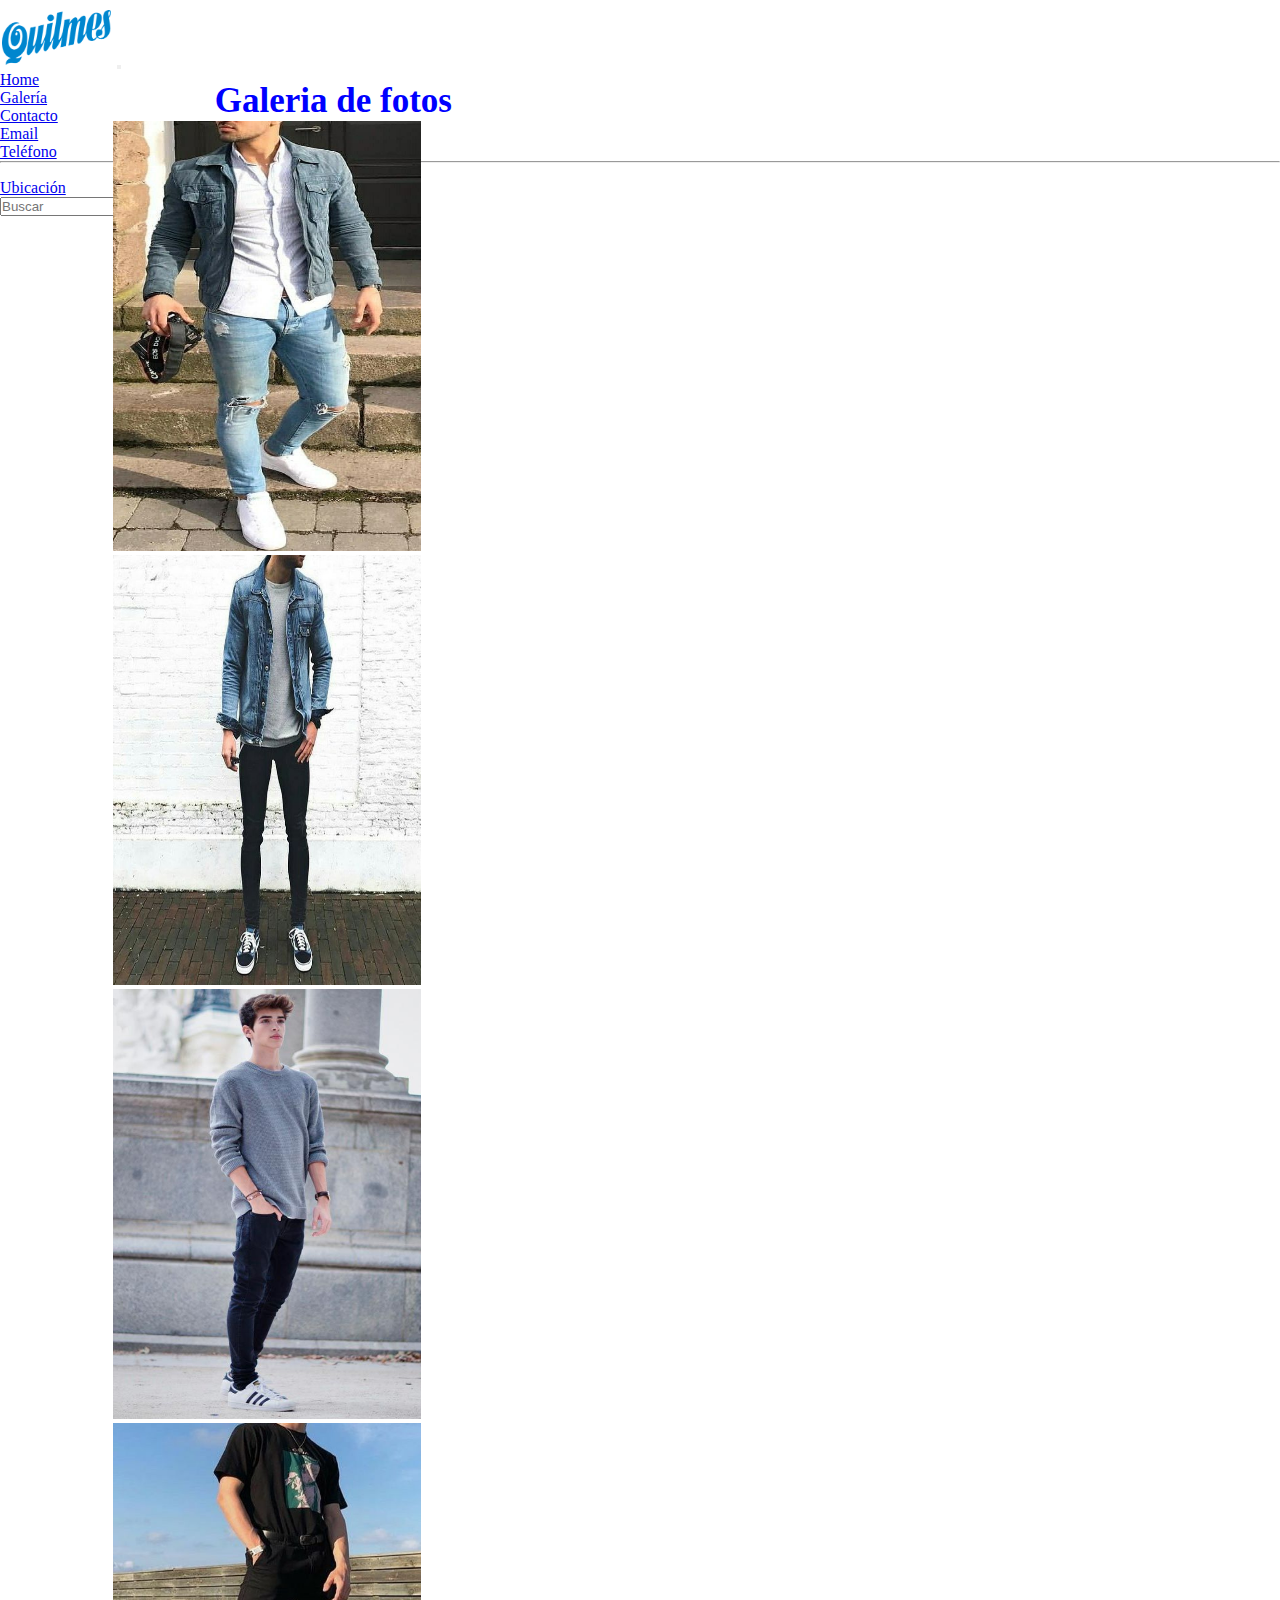
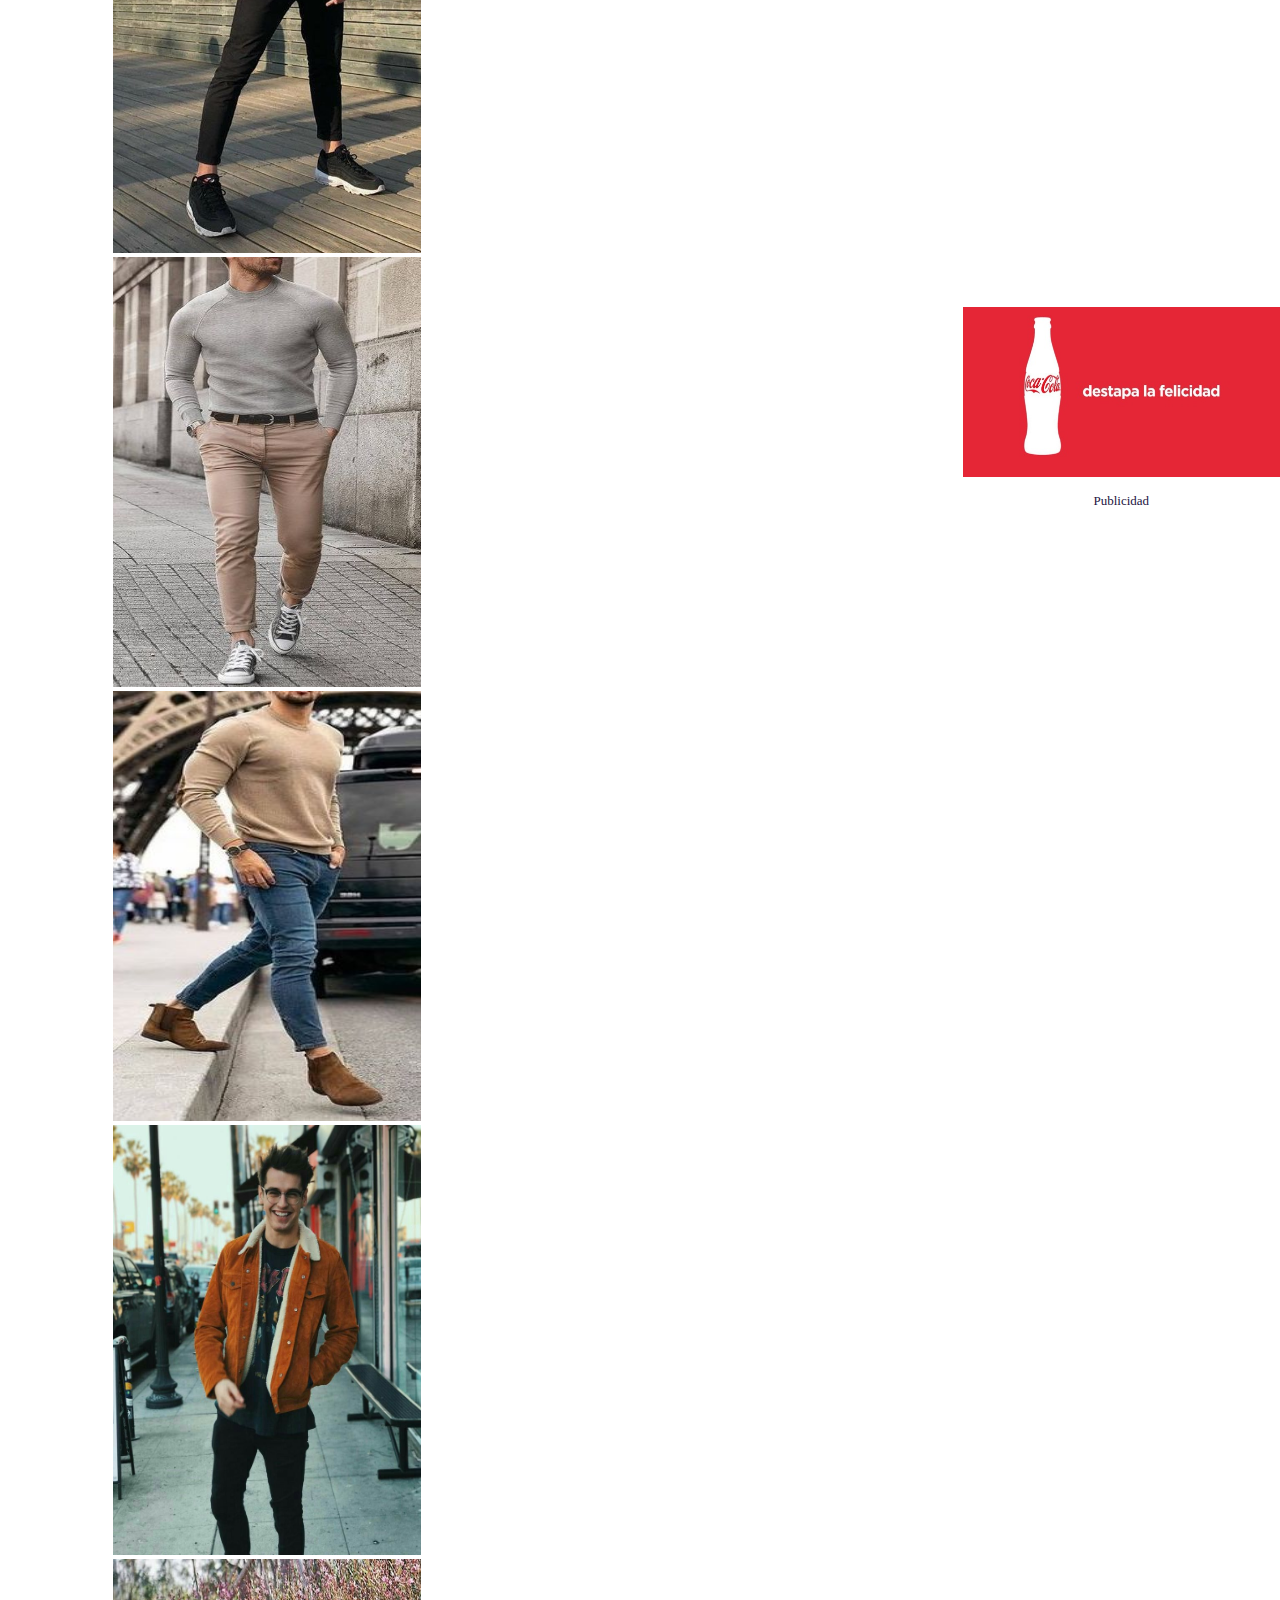
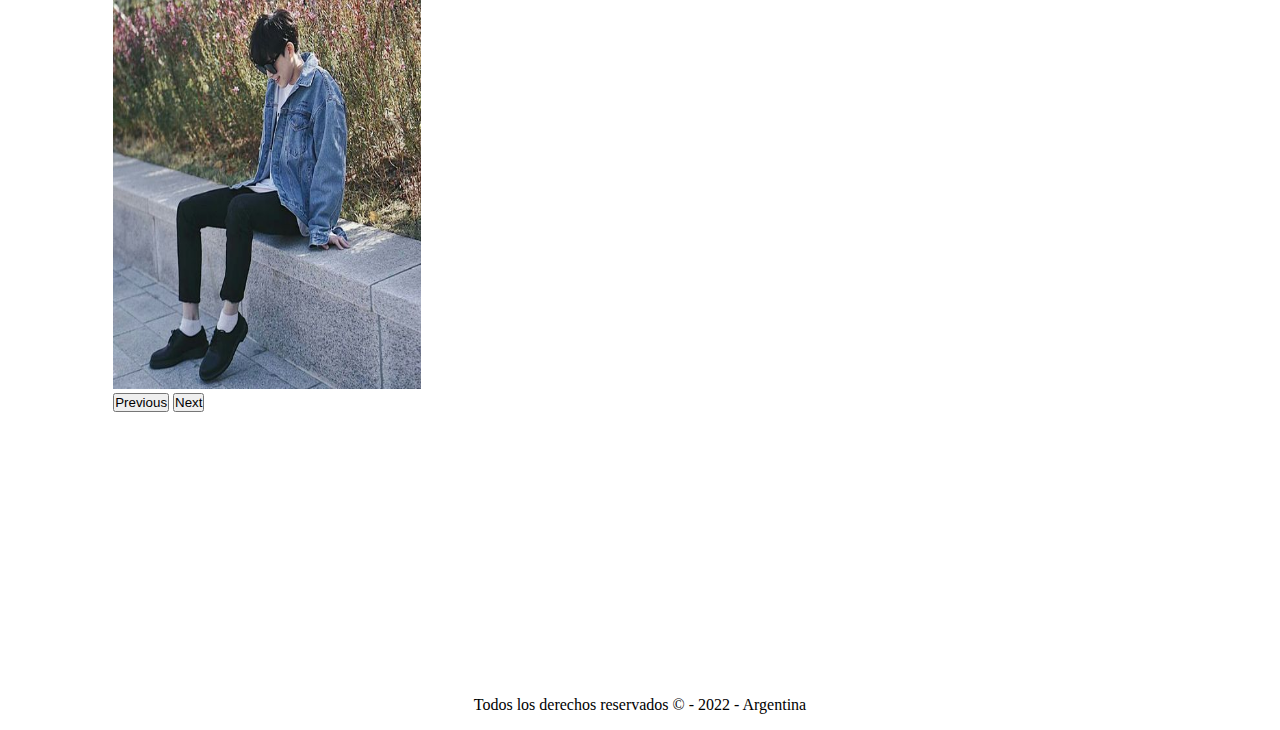
==== pages/galeria.html @ 30c47332 "Mi Primer Commit" ====
<!DOCTYPE html>
<html lang="en">
<head>
    <meta charset="UTF-8">
    <meta http-equiv="X-UA-Compatible" content="IE=edge">
    <meta name="viewport" content="width=device-width, initial-scale=1.0">
    <title>Galeria</title>
    <link href="https://cdn.jsdelivr.net/npm/bootstrap@5.0.2/dist/css/bootstrap.min.css" rel="stylesheet" integrity="sha384-EVSTQN3/azprG1Anm3QDgpJLIm9Nao0Yz1ztcQTwFspd3yD65VohhpuuCOmLASjC" crossorigin="anonymous">
    <link rel="stylesheet" href="../styles/styles.css">
</head>
<body>

    <!--Header-->

  <header>
    <div class="container">
      <div class="row">
           <div class="col-lg-2 col-xs-6"></div>
      </div>
      
    <nav class="navbar navbar-expand-lg bg-light navbar-light">
      <div class="container-fluid">
        <a class="navbar-brand" href="../index.html"><img src="../media/logo.png" class="logoQuilmes"></a>
        <button class="navbar-toggler" type="button" data-bs-toggle="collapse" data-bs-target="#navbarSupportedContent" aria-controls="navbarSupportedContent" aria-expanded="false" aria-label="Toggle navigation">
          <span class="navbar-toggler-icon"></span>
        </button>
        <div class="collapse navbar-collapse justify-content-end" id="navbarSupportedContent">
          <ul class="navbar-nav me-auto mb-2 mb-lg-0">
            <li class="nav-item">
              <a class="nav-link active" aria-current="page" href="../index.html">Home</a>
            </li>
            <li class="nav-item">
              <a class="nav-link" href="galeria.html">Galería</a>
            </li>
            <li class="nav-item dropdown">
              <a class="nav-link dropdown-toggle" href="#" role="button" data-bs-toggle="dropdown" aria-expanded="false">
                Contacto
              </a>
              <ul class="dropdown-menu">
                <li><a class="dropdown-item" href="#">Email</a></li>
                <li><a class="dropdown-item" href="#">Teléfono</a></li>
                <li><hr class="dropdown-divider"></li>
                <li><a class="dropdown-item" href="#">Ubicación</a></li>
              </ul>
            </li>
            
          </ul>
          <form class="d-flex" role="search">
            <input class="form-control me-2" type="search" placeholder="Buscar" aria-label="Search">
            <button class="btn btn-outline-success" type="submit">Buscar</button>
          </form>
        </div>
      </div>
    </nav>

  </header>
    
<!--Contenido principal-->

  <main>
    <div class="container">
      <div class="row">
           <div class="col-lg-2 col-xs-6"></div>
      </div>
      <div id="plantilla">

        <section id="galeria" class="galeria">
          <h2>Galeria de fotos</h2>
          <div id="carouselExampleControls" class="carousel slide" data-bs-ride="carousel">
            <div class="carousel-inner">
              <div class="carousel-item active">
                <img src="../media/ropa2.jpg" class="d-block w-100 fotoGaleria" alt="1">
              </div>
              <div class="carousel-item">
                <img src="../media/ropa1.jpg" class="d-block w-100 fotoGaleria" alt="2">
              </div>
              <div class="carousel-item">
                <img src="../media/ropa3.jpg" class="d-block w-100 fotoGaleria" alt="3">
              </div>
              <div class="carousel-item">
                <img src="../media/ropa4.jpg" class="d-block w-100 fotoGaleria" alt="4">
              </div>
              <div class="carousel-item">
                <img src="../media/ropa5.jpg" class="d-block w-100 fotoGaleria" alt="5">
              </div>
              <div class="carousel-item">
                <img src="../media/ropa6.jpg" class="d-block w-100 fotoGaleria" alt="6">
              </div>
              <div class="carousel-item">
                <img src="../media/ropa7.jpg" class="d-block w-100 fotoGaleria" alt="7">
              </div>
              <div class="carousel-item">
                <img src="../media/ropa8.jpg" class="d-block w-100 fotoGaleria" alt="8">
              </div>
            </div>
            <button class="carousel-control-prev" type="button" data-bs-target="#carouselExampleControls" data-bs-slide="prev">
              <span class="carousel-control-prev-icon" aria-hidden="true"></span>
              <span class="visually-hidden">Previous</span>
            </button>
            <button class="carousel-control-next" type="button" data-bs-target="#carouselExampleControls" data-bs-slide="next">
              <span class="carousel-control-next-icon" aria-hidden="true"></span>
              <span class="visually-hidden">Next</span>
            </button>
            </div>
        </section>
        
        
      
          <div id="publicidad" class="publicidad">
            <a title="Coca Cola" href="https://cocacola.com/"><img src="../media/publicidadcoca.jpg" alt="Publicidad" class="publicidadImg"></a>
            <p class="publicidadText">Publicidad</p>
        </div>
    </div>
  </main>

    <!--Footer-->


  <footer id="footer">Todos los derechos reservados © - 2022 - Argentina</footer>

  <script src="https://cdn.jsdelivr.net/npm/bootstrap@5.0.2/dist/js/bootstrap.bundle.min.js" integrity="sha384-MrcW6ZMFYlzcLA8Nl+NtUVF0sA7MsXsP1UyJoMp4YLEuNSfAP+JcXn/tWtIaxVXM" crossorigin="anonymous"></script>
</body>
</html>
---- styles/styles.css ----
*{
    margin: 0%;
    padding: 0%
}
body{
    max-width: 100%;
    width: 100%;
}

/* Header */

.logoQuilmes{
    
    height: 55px;
    margin: 10px 2px 2px 2px;
}
header h2{
    margin-left: 5%;
}


main{
    
    width: 100%;
    
    
}

/* Titulo */

main h2{
    color: blue;
    display: flex;
    justify-content: center;
    font-size: 35px;
    margin-top: 5%;
}

.containerTituloEmoji{display: flex;
    flex-direction: row;
    justify-content: center;
    align-items: center;

}
.emoji {
    font-size: 3rem;
    
}
.emoji:hover {
    animation: agitar 0.5s;
    
}
@keyframes agitar {
    0% {
        transform: translate(1px, 1px) rotate(0deg);
    }
    10% {
        transform: translate(-1px, -2px) rotate(-1deg);
    }
    20% {
        transform: translate(-3px, 0px) rotate(1deg);
    }
    30% {
        transform: translate(3px, 2px) rotate(0deg);
    }
    40% {
        transform: translate(1px, -1px) rotate(1deg);
    }
    50% {
        transform: translate(-1px, 2px) rotate(-1deg);
    }
    60% {
        transform: translate(-3px, 1px) rotate(0deg);
    }
    70% {
        transform: translate(3px, 1px) rotate(-1deg);
    }
    80% {
        transform: translate(-1px, 2px) rotate(-1deg);
    }
    90% {
        transform: translate(-1px, 2px) rotate(-1deg);
    }
}
main p{
    color: rgb(34, 19, 65);
    display: flex;
    justify-content: center;
    margin-top: 5%;
    font-size: 20px;
}


/* Contenido principal */

.fotoPrincipal{
   margin-top: 3%;
   margin-left: 20%;
   margin-right: 20%;
   width: 60%;
   
}

footer{
    width: 100%;
    height: 50px;
    margin-top: 80px;
    display: flex;
    align-items: center;
    justify-content: center;
}

#plantilla {
    display: grid;
    grid-template-areas:
        " header header"
        " galeria publicidad" 
        " footer footer"; 
    grid-column-gap: 10px;
    grid-row-gap: 10px;
    grid-template-columns: 3fr 1fr;
}

.fotoGaleria {
    width: 70%;
    height: 430px;
}
.publicidad {
    grid-area: publicidad;
    display: flex;
    justify-content: center;
    align-items: center;
    display: flex;
    flex-direction: column;
}

#galeria {
    grid-area: galeria;
    display: flex;
    display: flex;
    flex-direction: column;
    align-items: center;
    justify-content: center;
    width: 70%;
    height: 90%;
}



.publicidadImg{
    width: 100%;
    height: 100%;
}
.publicidadText{
    font-size: small;
}


/* Footer */

footer{
    width: 100%;
    height: 50px;
    margin-top: 80px;
    display: flex;
    align-items: center;
    justify-content: center;
}

/*Responsive*/

@media only screen and (min-width: 0px) and (max-width: 767px){
    #plantilla{display: grid;
        grid-template-areas:
            " header header"
            " galeria galeria"
            " publicidad publicidad" 
            " footer footer"; 
    }
    #galeria{
    align-items: center;
    justify-content: center;
    width: 100%;
}
}
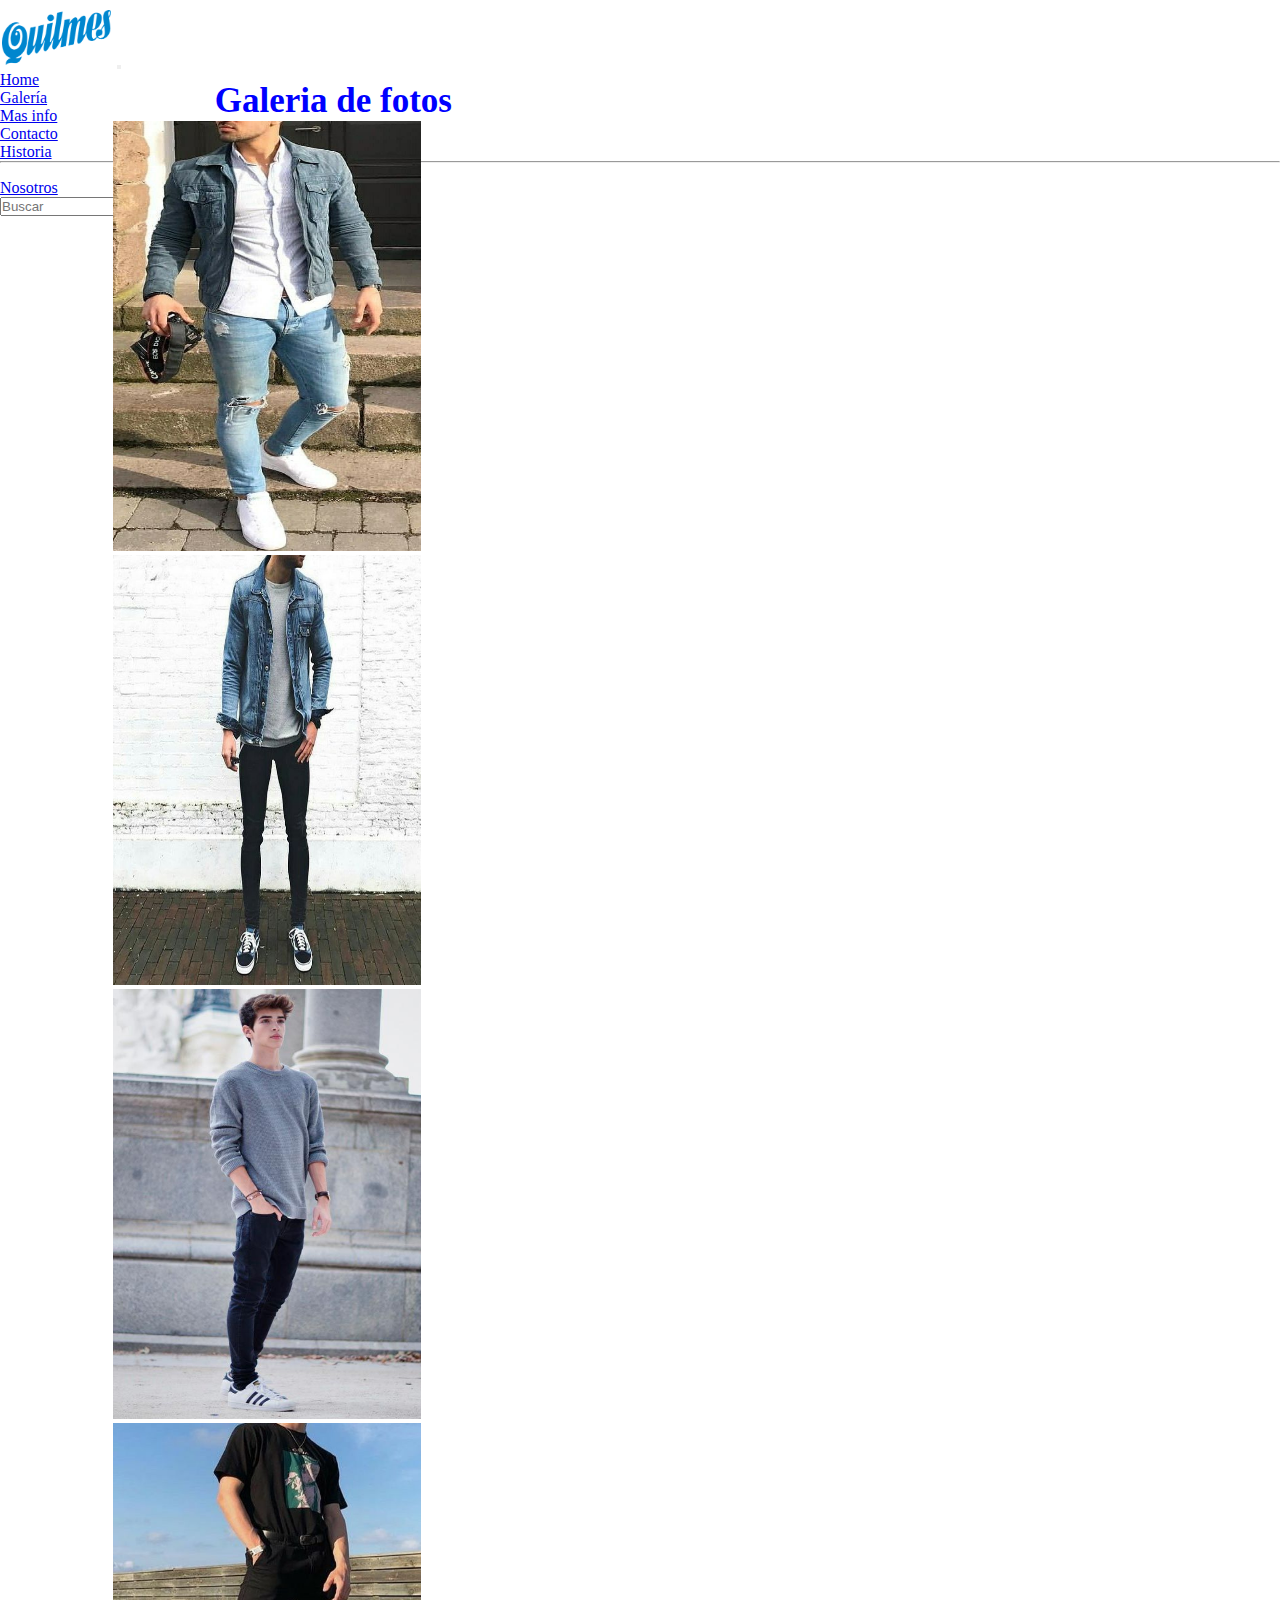
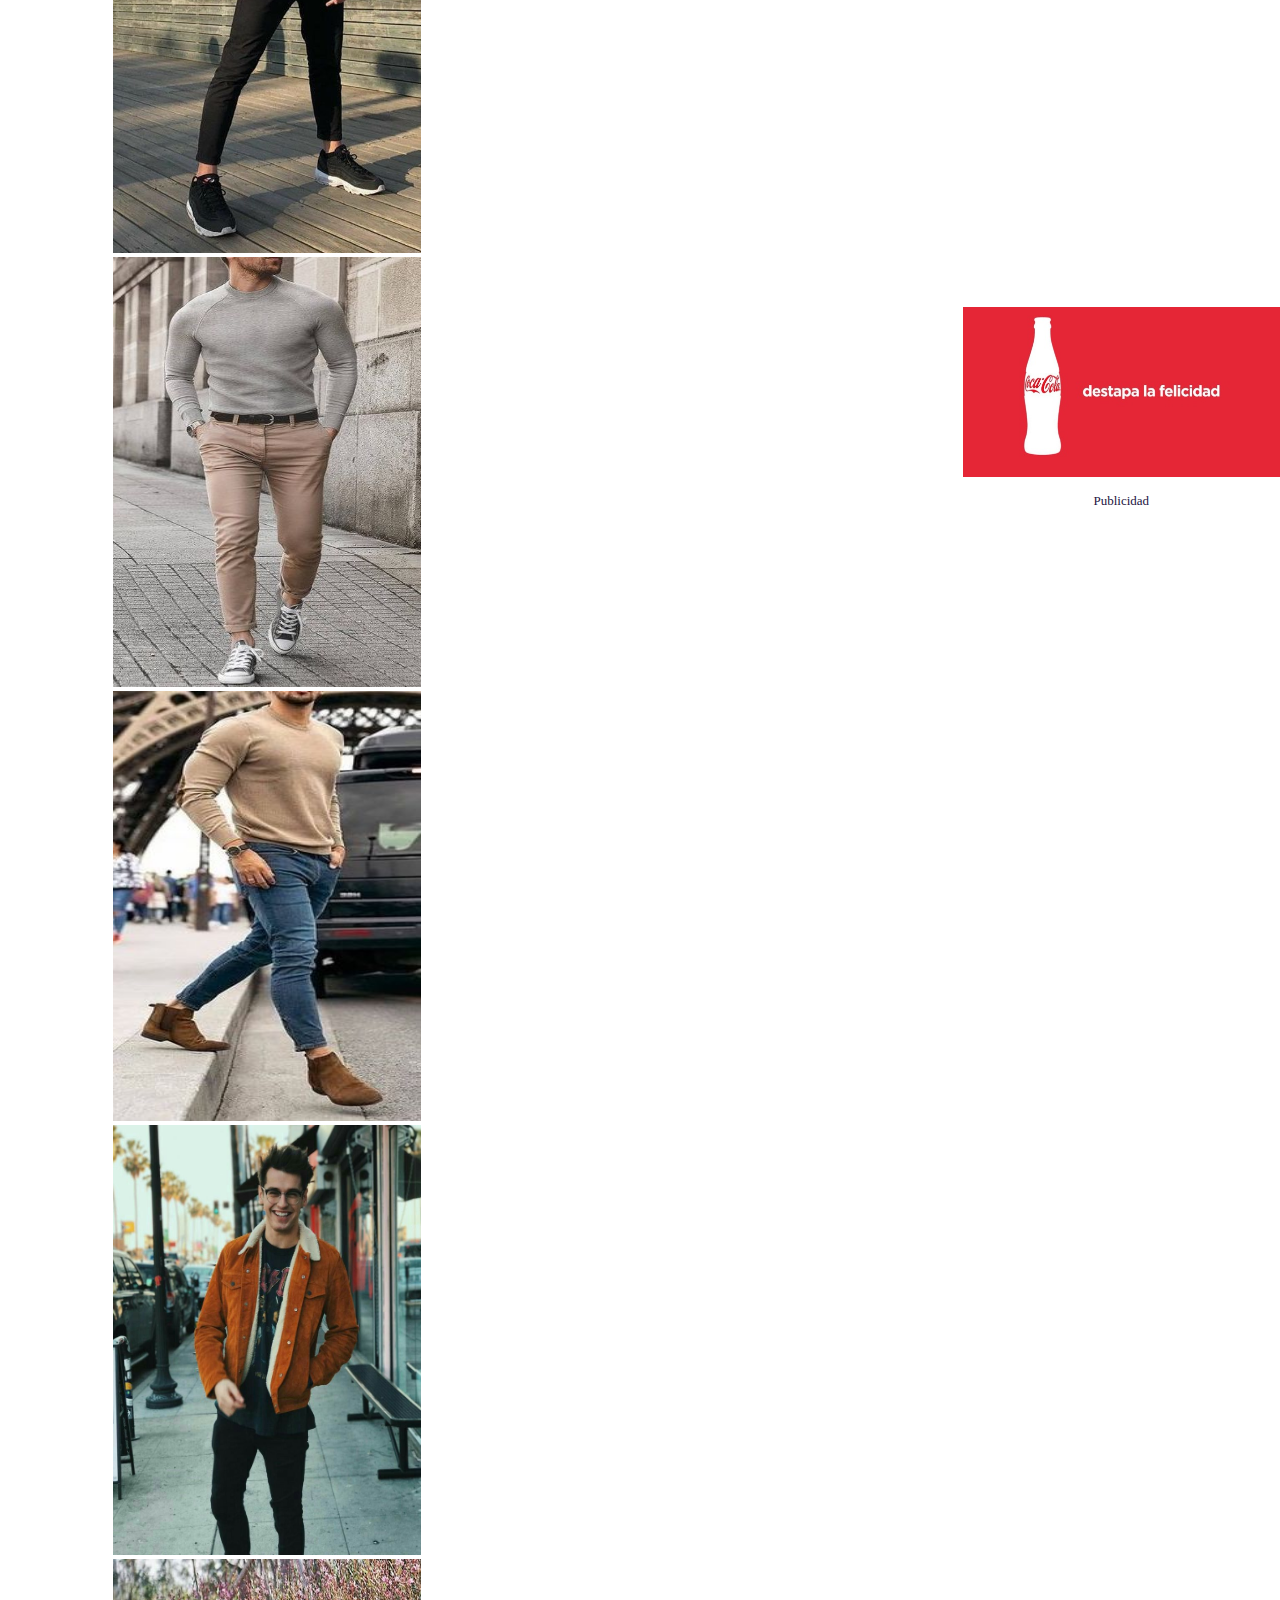
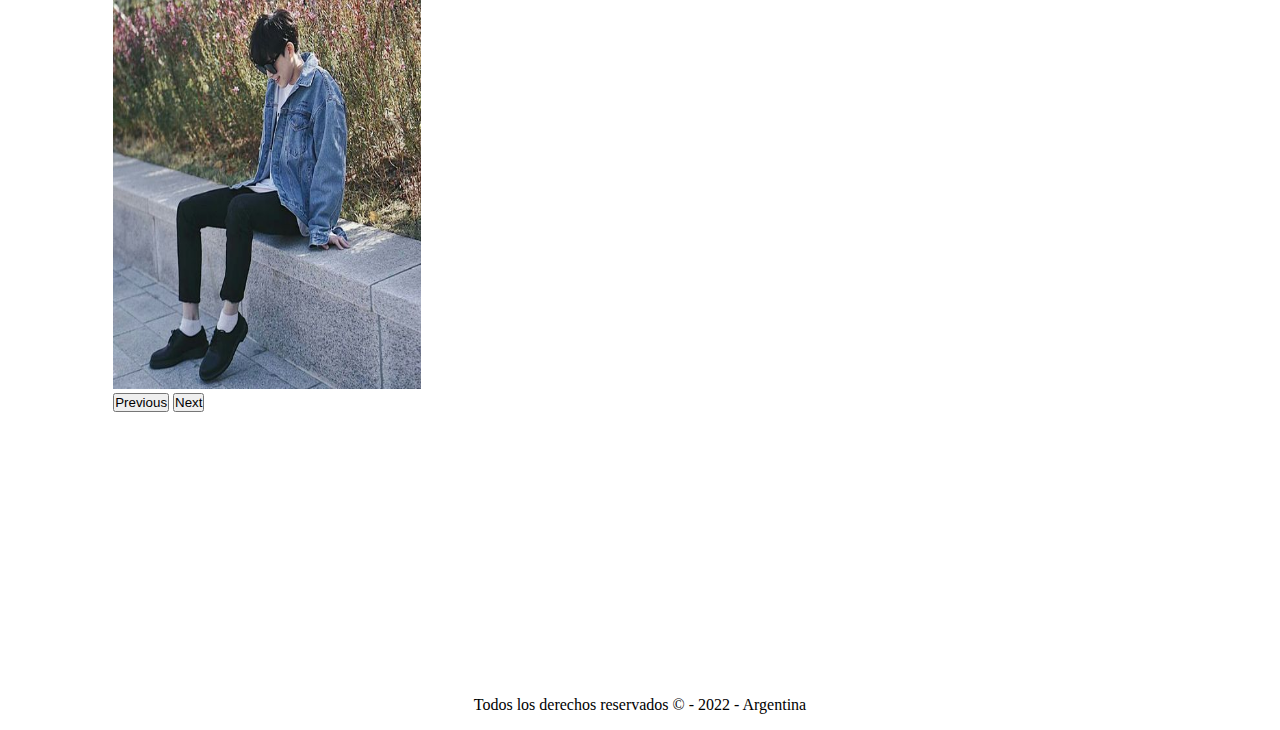
==== commit 8e7ec9c2: "Mi SEGUNDO COMMIT" ====
--- a/pages/galeria.html
+++ b/pages/galeria.html
@@ -12,48 +12,48 @@
 
     <!--Header-->
 
-  <header>
-    <div class="container">
-      <div class="row">
-           <div class="col-lg-2 col-xs-6"></div>
-      </div>
-      
-    <nav class="navbar navbar-expand-lg bg-light navbar-light">
-      <div class="container-fluid">
-        <a class="navbar-brand" href="../index.html"><img src="../media/logo.png" class="logoQuilmes"></a>
-        <button class="navbar-toggler" type="button" data-bs-toggle="collapse" data-bs-target="#navbarSupportedContent" aria-controls="navbarSupportedContent" aria-expanded="false" aria-label="Toggle navigation">
-          <span class="navbar-toggler-icon"></span>
-        </button>
-        <div class="collapse navbar-collapse justify-content-end" id="navbarSupportedContent">
-          <ul class="navbar-nav me-auto mb-2 mb-lg-0">
-            <li class="nav-item">
-              <a class="nav-link active" aria-current="page" href="../index.html">Home</a>
-            </li>
-            <li class="nav-item">
-              <a class="nav-link" href="galeria.html">Galería</a>
-            </li>
-            <li class="nav-item dropdown">
-              <a class="nav-link dropdown-toggle" href="#" role="button" data-bs-toggle="dropdown" aria-expanded="false">
-                Contacto
-              </a>
-              <ul class="dropdown-menu">
-                <li><a class="dropdown-item" href="#">Email</a></li>
-                <li><a class="dropdown-item" href="#">Teléfono</a></li>
-                <li><hr class="dropdown-divider"></li>
-                <li><a class="dropdown-item" href="#">Ubicación</a></li>
-              </ul>
-            </li>
-            
-          </ul>
-          <form class="d-flex" role="search">
-            <input class="form-control me-2" type="search" placeholder="Buscar" aria-label="Search">
-            <button class="btn btn-outline-success" type="submit">Buscar</button>
-          </form>
+    <header>
+      <div class="container">
+        <div class="row">
+             <div class="col-lg-2 col-xs-6"></div>
         </div>
-      </div>
-    </nav>
-
-  </header>
+        
+      <nav class="navbar navbar-expand-lg bg-light navbar-light">
+        <div class="container-fluid">
+          <a class="navbar-brand" href="../index.html"><img src="../media/logo.png" class="logoQuilmes"></a>
+          <button class="navbar-toggler" type="button" data-bs-toggle="collapse" data-bs-target="#navbarSupportedContent" aria-controls="navbarSupportedContent" aria-expanded="false" aria-label="Toggle navigation">
+            <span class="navbar-toggler-icon"></span>
+          </button>
+          <div class="collapse navbar-collapse justify-content-end" id="navbarSupportedContent">
+            <ul class="navbar-nav me-auto mb-2 mb-lg-0">
+              <li class="nav-item">
+                <a class="nav-link active" aria-current="page" href="../index.html">Home</a>
+              </li>
+              <li class="nav-item">
+                <a class="nav-link" href="galeria.html">Galería</a>
+              </li>
+              <li class="nav-item dropdown">
+                <a class="nav-link dropdown-toggle" href="#" role="button" data-bs-toggle="dropdown" aria-expanded="false">
+                  Mas info
+                </a>
+                <ul class="dropdown-menu">
+                  <li><a class="dropdown-item" href="contacto.html">Contacto</a></li>
+                  <li><a class="dropdown-item" href="historia.html">Historia</a></li>
+                  <li><hr class="dropdown-divider"></li>
+                  <li><a class="dropdown-item" href="nosotros.html">Nosotros</a></li>
+                </ul>
+              </li>
+              
+            </ul>
+            <form class="d-flex" role="search">
+              <input class="form-control me-2" type="search" placeholder="Buscar" aria-label="Search">
+              <button class="btn btn-outline-success" type="submit">Buscar</button>
+            </form>
+          </div>
+        </div>
+      </nav>
+  
+    </header>
     
 <!--Contenido principal-->
 
--- a/styles/styles.css
+++ b/styles/styles.css
@@ -157,6 +157,29 @@
 }
 
 
+.containerContacto{
+    display: flex;
+    align-items: center;
+    justify-content: center;
+    flex-direction: column;
+}
+
+.historia{
+    display: flex;
+    justify-content: center;
+    align-items: center;
+    display: flex;
+    flex-direction: column;
+}
+
+.videoYT{
+    display: flex;
+    justify-content: center;
+    align-items: center;
+    display: flex;
+    flex-direction: column;
+}
+
 /* Footer */
 
 footer{
